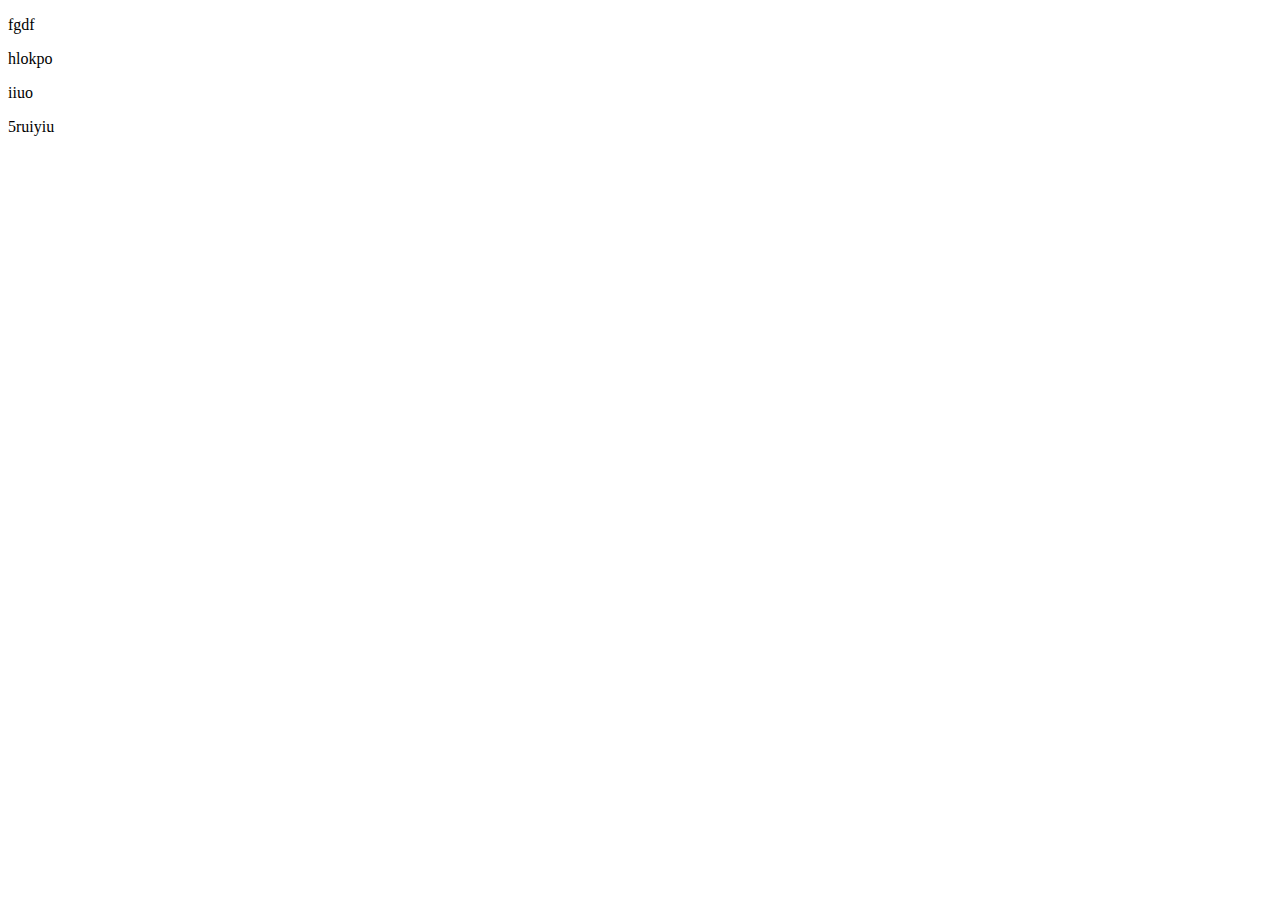
==== jquery/index.html @ 6a5b6ab3 "jquery attached" ====
<!DOCTYPE html>
<html>
<head>
    <meta charset="utf-8">
    <meta http-equiv="X-UA-Compatible" content="IE=edge">
    <title>Learn jQuery</title>
    <meta name="viewport" content="width=device-width, initial-scale=1">
    <!-- <link rel="stylesheet" href="https://cdn.jsdelivr.net/npm/bootstrap@4.6.2/dist/css/bootstrap.min.css" integrity="sha384-xOolHFLEh07PJGoPkLv1IbcEPTNtaed2xpHsD9ESMhqIYd0nLMwNLD69Npy4HI+N" crossorigin="anonymous"> -->
</head>
<body>
  <section class="container">
      <div class="row">
          <div class="col-md-12">
              <p>fgdf</p>
              <p>hlokpo</p>
              <p>iiuo</p>
              <p>5ruiyiu</p>
          </div>
      </div>
  </section>
  <script type="text/javascript">
        // $('p').click(function(){
        //     console.log('you clicked on p');
        // });
        $('p').hide();
    </script>
    <script src="https://ajax.googleapis.com/ajax/libs/jquery/3.6.3/jquery.min.js"></script>
</body>
    <!-- <script src="https://cdn.jsdelivr.net/npm/bootstrap@4.6.2/dist/js/bootstrap.bundle.min.js" integrity="sha384-Fy6S3B9q64WdZWQUiU+q4/2Lc9npb8tCaSX9FK7E8HnRr0Jz8D6OP9dO5Vg3Q9ct" crossorigin="anonymous"></script> -->

</html>
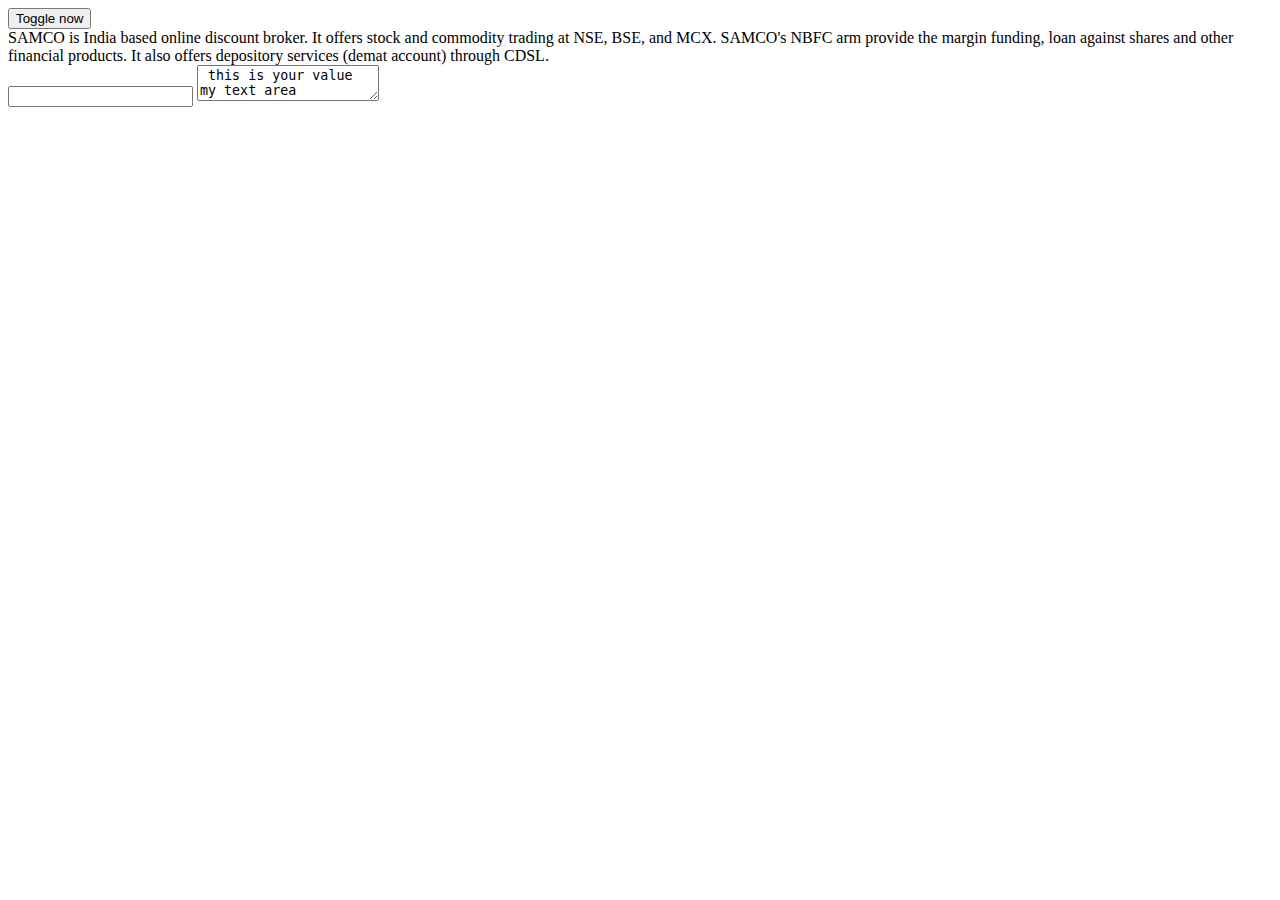
==== commit 40167dc4: "Update index.html" ====
--- a/jquery/index.html
+++ b/jquery/index.html
@@ -6,25 +6,172 @@
     <title>Learn jQuery</title>
     <meta name="viewport" content="width=device-width, initial-scale=1">
     <!-- <link rel="stylesheet" href="https://cdn.jsdelivr.net/npm/bootstrap@4.6.2/dist/css/bootstrap.min.css" integrity="sha384-xOolHFLEh07PJGoPkLv1IbcEPTNtaed2xpHsD9ESMhqIYd0nLMwNLD69Npy4HI+N" crossorigin="anonymous"> -->
+
 </head>
 <body>
   <section class="container">
       <div class="row">
           <div class="col-md-12">
-              <p>fgdf</p>
-              <p>hlokpo</p>
-              <p>iiuo</p>
-              <p>5ruiyiu</p>
+              
+
+    <p class='odd'>this is my body1</p>
+    <p id='second'>this is my body2</p>
+    <p class='odd'>this is my body3</p>
+    <p>this is my body4</p>
+<button id='but'>Toggle now</button>
+    <div id='sat'>SAMCO is India based online discount broker. It offers stock and commodity trading at NSE, BSE, and MCX. SAMCO's NBFC arm provide the margin funding, loan against shares and other financial products. It also offers depository services (demat account) through CDSL.
+    </div>
+
+    <form>
+        <input id='inp' type="text">
+        <textarea id='ta'> this is your value my text area</textarea>
+        
+    </form>
+
           </div>
       </div>
   </section>
+   <script src="https://ajax.googleapis.com/ajax/libs/jquery/3.6.3/jquery.min.js"></script>
   <script type="text/javascript">
-        // $('p').click(function(){
-        //     console.log('you clicked on p');
-        // });
+        $('p').click(function(){
+            console.log('you clicked on p');
+        });
         $('p').hide();
     </script>
-    <script src="https://ajax.googleapis.com/ajax/libs/jquery/3.6.3/jquery.min.js"></script>
+    <script type="text/javascript">
+      $(document).ready(function () {
+    console.log('I am in a new file now');
+
+    //Your jquery code here
+    console.log("We are using jQuery");
+    // jQuery Syntax looks like this
+    // $('selector').action()
+
+    //clicks on all the p elements.
+    // $('p').click(); //click on p
+    // $('p').click(function () {
+    //     console.log('you clicked on p', this);
+    //     //  $('#id').hide();
+    //     //  $('.class').hide();
+    // }); //do this when we click on p
+
+    // $('p').dblclick(function () {
+    //     console.log('you double clicked on p', this);
+    //     //  $('#id').hide();
+    //     //  $('.class').hide();
+    // });
+    // $('p').hover(function () {
+    //     console.log('you hoverd on: ', this);
+    //     //  $('#id').hide();
+    //     //  $('.class').hide();
+    // },
+    // function (){
+
+    //     console.log('Thanks for coming')
+    // });
+
+
+    // there are three main types of selectors in jQuery 
+    // 1. element selector
+    // 2. id selector
+    // 3. class selector
+
+    // 1. Element selector -  This is an example of element selector which clicks on all p
+    // $('p').click();
+
+    // 2. Id selector - this is an example of id selector
+    // $('#second').click();
+
+    // 3. Class selector - this is an example of id selector
+    // $('.odd').click();
+
+    // other selectors
+    // $('*').click() // clicks on all the elements
+    // $('p.odd').click() // clicks on all the elements
+    // $('p:first').click() // clicks on all the elements
+
+    // Events in jQuery
+    // Mouse events = click, dblclick, mouseenter, mouseleave
+    // KeyboardEvent = keypress, keydown, MediaKeyStatusMap
+    // form events = submit, change, focus, blur
+    // document/window events = load, resize, scroll, unload
+
+    // demoing the on method
+    $('p').on(
+        {
+            click: function () {
+                console.log('Thanks for clicking', this);
+            },
+            mouseleave: function () {
+                console.log("mouseleave");
+
+            }
+
+
+
+        })
+
+    // $('#sat').hide(1000, function () {
+    //     console.log("hidden");
+    // })   
+    // $('#sat').show(1000, function () {
+    //     console.log("show");
+    // })  
+    $('#but').click(function () {
+        $('#sat').fadeOut(5000);
+    })
+
+    //     fadeIn()
+    // fadeOut()
+    // fadeToggle()
+    // fadeTo()
+
+    // Slide methods - speed and callback parameters are optional
+    // $('#sat').slideUp(1000, function(){
+    //     console.log('done');
+    // })
+    // $('#sat').slideDown(1000)
+    // $('#sat').slideToggle(1000)
+
+    // Animate function in jQuery
+    // $('#sat').animate({
+    //     opacity:0.3,
+    //     height: '150px',
+    //     width:'350px'
+
+    // }, "fast")
+    // $('#sat').animate({ opacity: 0.3 }, 4000);
+    // $('#sat').animate({ opacity: 0.9 }, 1000);
+    // $('#sat').animate({ width: '350px' }, 12000);
+
+    // $('#ta').val('setting it to harry');
+    // $('#ta').html('setting it to harry');
+    // $('#ta').html('setting it to harry3');
+    // $('#inp').html('setting it to harry3');
+    // $('#inp').val('setting it to harry3');
+    // $('#inp').empty()
+    // $('#sat').empty()
+    // $('#sat').text('you are good')
+    // $('#sat').remove()
+
+    //     $('#sat').addClass('myclass')
+    // $('#sat').addClass('myclass2')
+    // $('#sat').removeClass('myclass2')
+    // $('#sat').css('background-color', 'red')
+    // $('#sat').css('background-color')
+
+    // AJAX Using jQuery
+    // $.get('https://code.jquery.com/jquery-3.3.1.js', function (data, status) { alert(data); })
+
+    // $.get('https://code.jquery.com/jquery-3.3.1.js', function (data, status) { alert(status); })
+
+    // $.post('https://code.jquery.com/jquery-3.3.1.js',
+    //     { name: 'harry', channel: 'code with harry' },
+    //     function (data, status) { alert(status) });
+
+});
+    </script>
+   
 </body>
     <!-- <script src="https://cdn.jsdelivr.net/npm/bootstrap@4.6.2/dist/js/bootstrap.bundle.min.js" integrity="sha384-Fy6S3B9q64WdZWQUiU+q4/2Lc9npb8tCaSX9FK7E8HnRr0Jz8D6OP9dO5Vg3Q9ct" crossorigin="anonymous"></script> -->
 
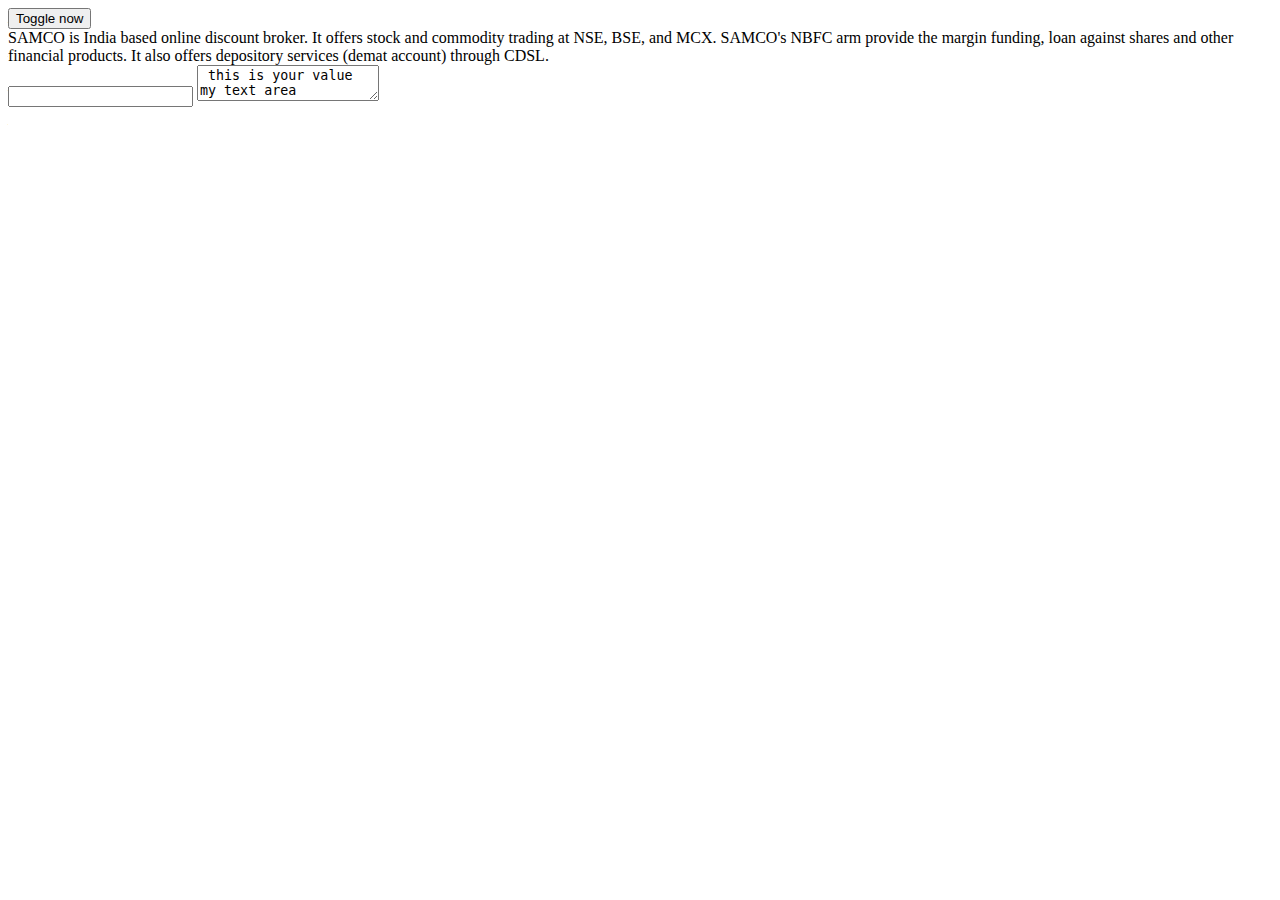
==== commit ec6a61af: "Update index.html" ====
--- a/jquery/index.html
+++ b/jquery/index.html
@@ -160,14 +160,6 @@
     // $('#sat').css('background-color', 'red')
     // $('#sat').css('background-color')
 
-    // AJAX Using jQuery
-    // $.get('https://code.jquery.com/jquery-3.3.1.js', function (data, status) { alert(data); })
-
-    // $.get('https://code.jquery.com/jquery-3.3.1.js', function (data, status) { alert(status); })
-
-    // $.post('https://code.jquery.com/jquery-3.3.1.js',
-    //     { name: 'harry', channel: 'code with harry' },
-    //     function (data, status) { alert(status) });
 
 });
     </script>
